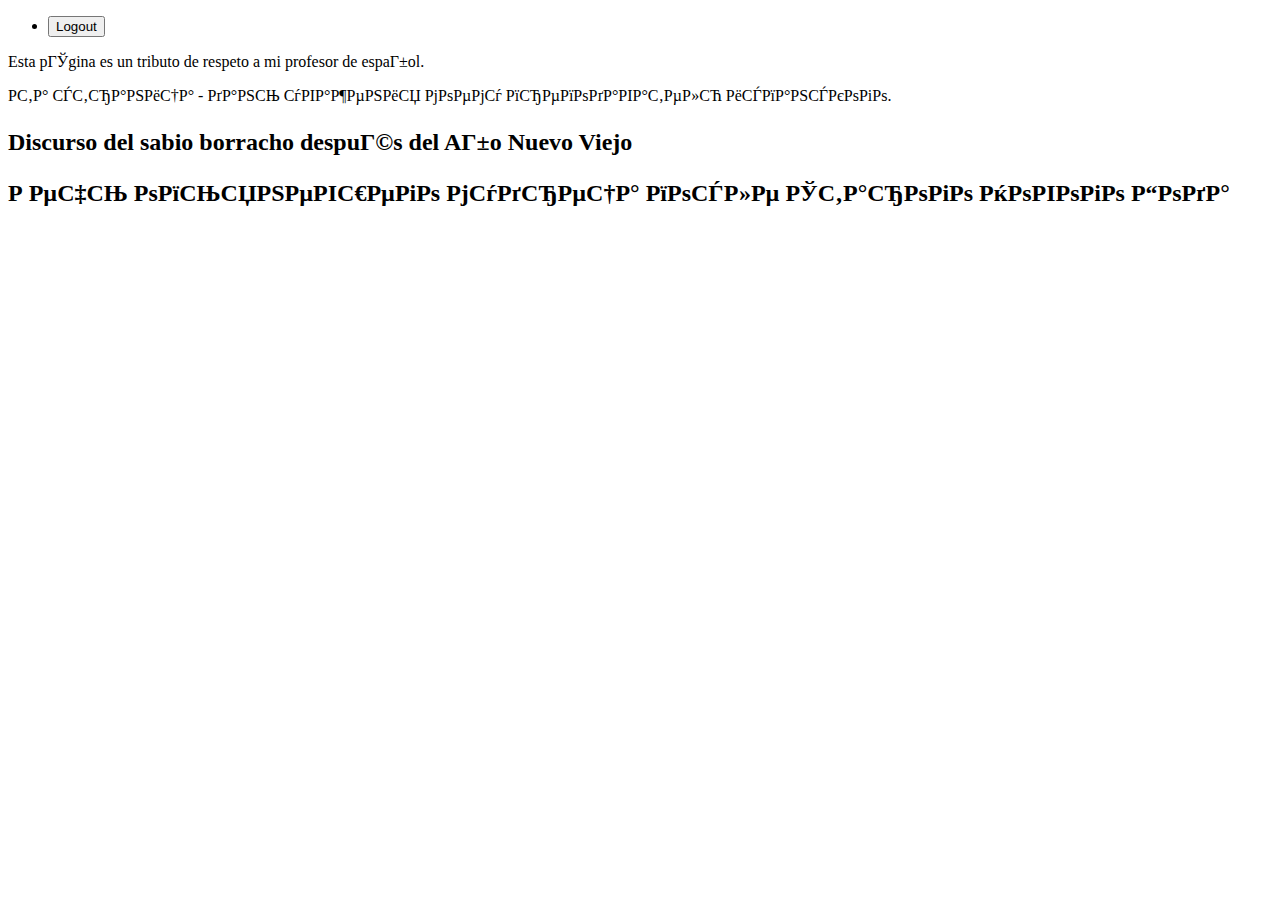
==== src/main/resources/templates/index.html @ c6ad881e "Removed word "text" from class of button." ====
<!DOCTYPE HTML>
<html xmlns:th="http://www.thymeleaf.org" xmlns:sec="http://www.thymeleaf.org/extras/spring-security">

<head>
    <title>Getting Started: Serving Web Content</title>
    <!--    <meta http-equiv="Content-Type" content="text/html; charset=UTF-8" />-->
    <!-- Required meta tags -->
    <!--    <meta charset="utf-8">-->
    <meta charset="windows-1251">
    <meta name="viewport" content="width=device-width, initial-scale=1, shrink-to-fit=no">
    <!--<style type="text/css">
    body {
    background-color: #d2b48c;
    margin-left: 20%;
    margin-right : 20%;
    border: lpx dotted gray;
    padding: lOpx lOpx lOpx lOpx;
    font-family : sans- serif;
    </style>-->

    <!--    <link rel = "stylesheet" href = "MyStyle.css">-->
    <!-- Bootstrap CSS -->
    <link rel="stylesheet" href="css/bootstrap.min.css">

</head>

<body>

    <div class="container">
        <nav class="navbar navbar-expand-lg navbar-light bg-light">
            <div class="collapse navbar-collapse" id="navbarNav">
                <ul class="navbar-nav">
                    <!-- <li class="nav-item" th:classappend="${activeTab == 'Home' ? 'active' : ''}">
                            <a class="nav-link" th:href="@{/}">Home</a>
                        </li>
                        <li class="nav-item" th:classappend="${activeTab == 'Shop' ? 'active' : ''}">
                            <a class="nav-link" th:href="@{/shop}">Shop</a>
                        </li>
                        <li class="nav-item" th:classappend="${activeTab == 'Cart' ? 'active' : ''}">
                            <a class="nav-link" th:href="@{/cart}">Cart</a>
                        </li>
                        <li class="nav-item" sec:authorize="hasRole('ADMIN')">
                            <a class="nav-link" th:href="@{/admin}">Dashboard</a>
                        </li>
                        <li class="nav-item" sec:authorize="isAnonymous()">
                            <a class="nav-link btn btn-success" th:href="@{/login}">Login</a>
                        </li> -->
                    <li class="nav-item" sec:authorize="isAuthenticated()">
                        <form th:action="@{/logout}" method="POST">
                            <input type="submit" class="btn btn-danger" value="Logout" />
                        </form>
                    </li>
                </ul>
            </div>
        </nav>
        <p> Esta página es un tributo de respeto a mi profesor de español.</p>
        <p>Эта страница - дань уважения моему преподавателю испанского.</p>
        <p></p>
        <p></p>

        <h2>
            <p>Discurso del sabio borracho después del Año Nuevo Viejo</p>
            <p>Речь опьяневшего мудреца после Старого Нового Года</p>
        </h2>

        <p><span th:text="${'Antes de nada, '+expresList.get(0)}" /></p>
        <p><span th:text="${'Прежде всего, '+expresList.get(1)}" /></p>
        <p><span th:text="${'Además, '+expresList.get(2)}" /></p>
        <p><span th:text="${'С другой стороны, '+expresList.get(3)}" /></p>
        <p><span th:text="${'Para concluir, '+expresList.get(4)}" /></p>
        <p><span th:text="${'В заключение, '+expresList.get(5)}" /></p>
    </div>

    <script src="js/jquery.js"></script>
    <script src="js/popper.js"></script>
    <script src="js/bootstrap.min.js"></script>
</body>

</html>
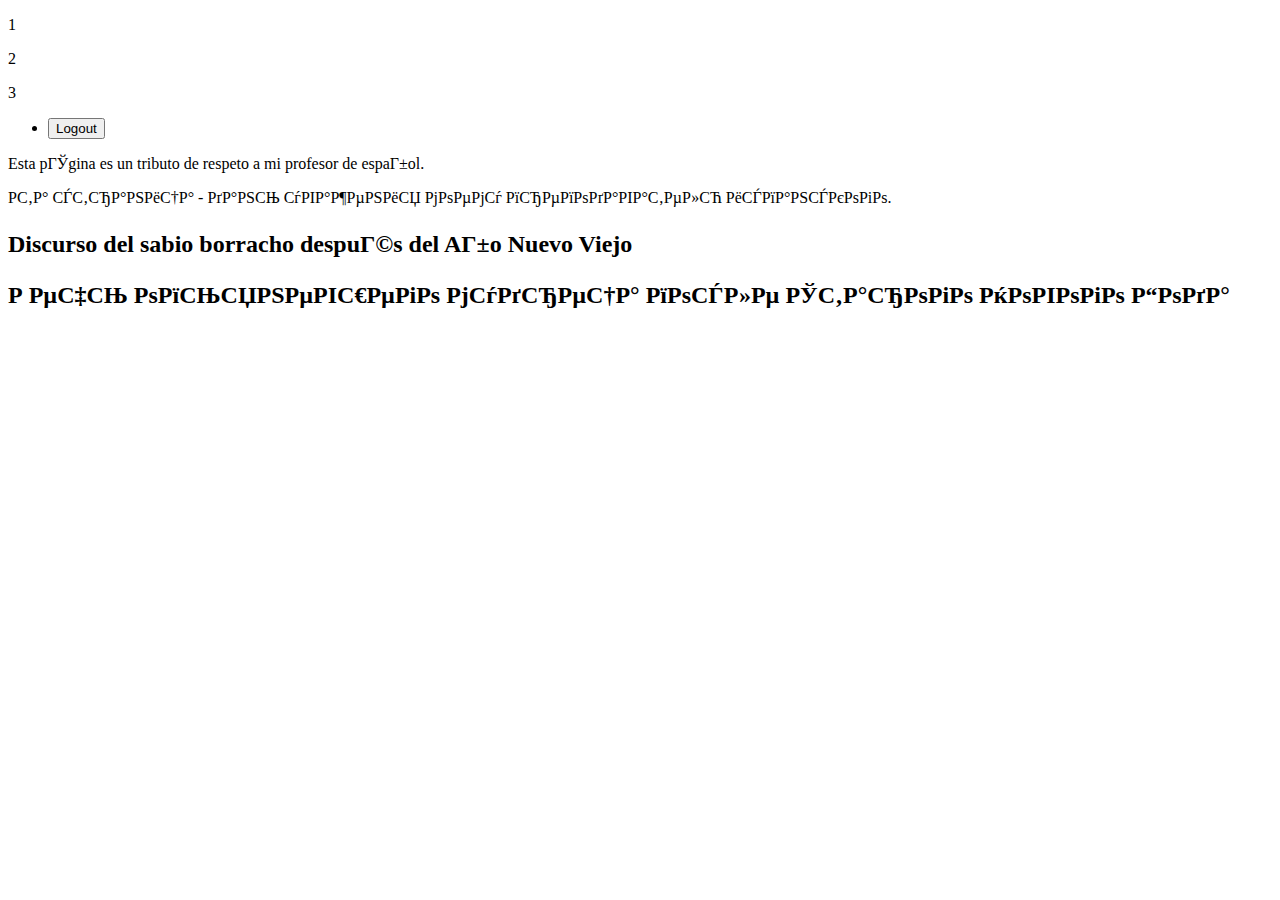
==== commit 623f6af8: "Added 3 <p></p> tags before nav" ====
--- a/src/main/resources/templates/index.html
+++ b/src/main/resources/templates/index.html
@@ -27,6 +27,9 @@
 <body>
 
     <div class="container">
+        <p>1</p>
+        <p>2</p>
+        <p>3</p>
         <nav class="navbar navbar-expand-lg navbar-light bg-light">
             <div class="collapse navbar-collapse" id="navbarNav">
                 <ul class="navbar-nav">
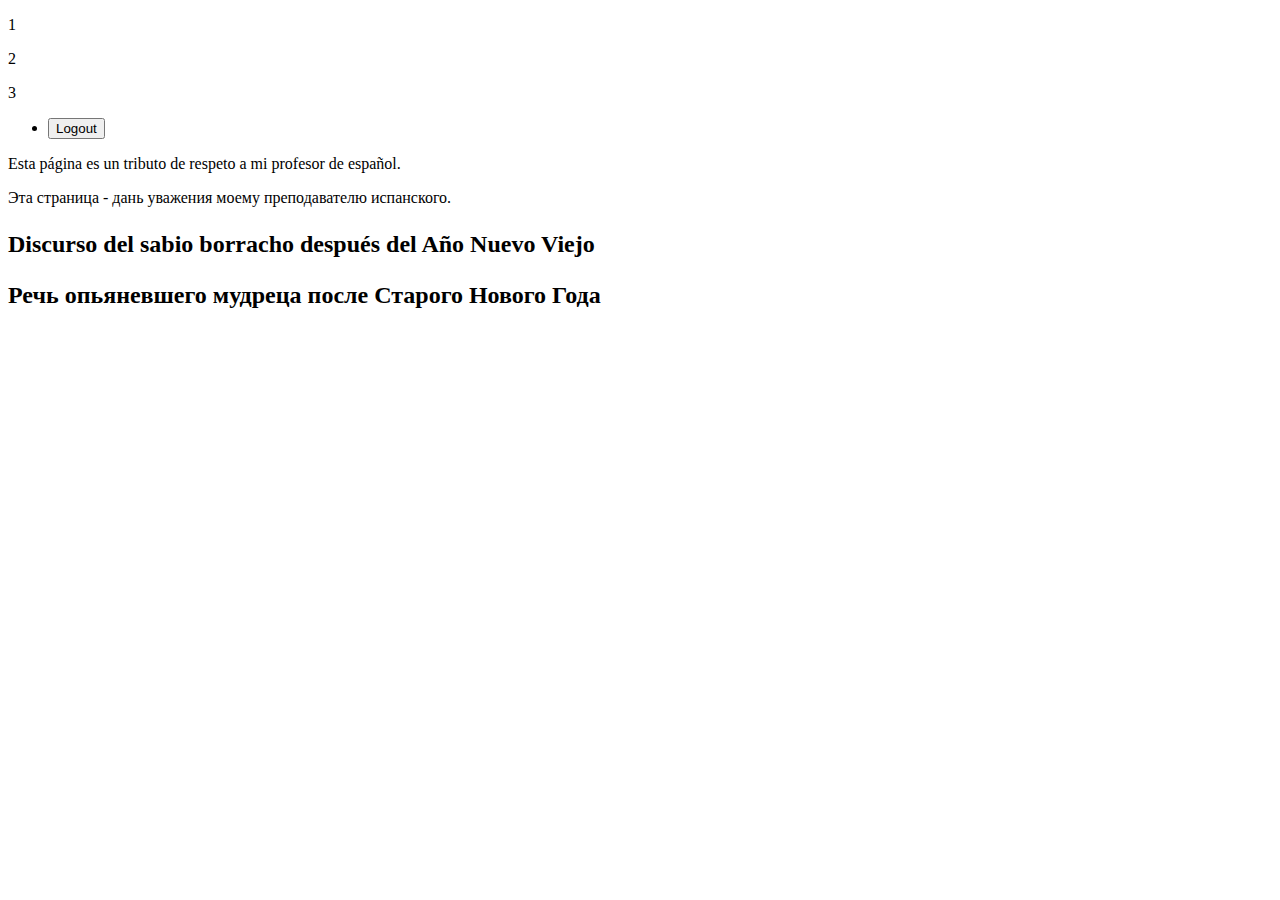
==== commit e7d3b846: "Changed <meta charset="windows-1251"> for <meta charset="utf-8"> in index.html" ====
--- a/src/main/resources/templates/index.html
+++ b/src/main/resources/templates/index.html
@@ -5,8 +5,8 @@
     <title>Getting Started: Serving Web Content</title>
     <!--    <meta http-equiv="Content-Type" content="text/html; charset=UTF-8" />-->
     <!-- Required meta tags -->
-    <!--    <meta charset="utf-8">-->
-    <meta charset="windows-1251">
+    <meta charset="utf-8">
+    <!-- <meta charset="windows-1251"> -->
     <meta name="viewport" content="width=device-width, initial-scale=1, shrink-to-fit=no">
     <!--<style type="text/css">
     body {
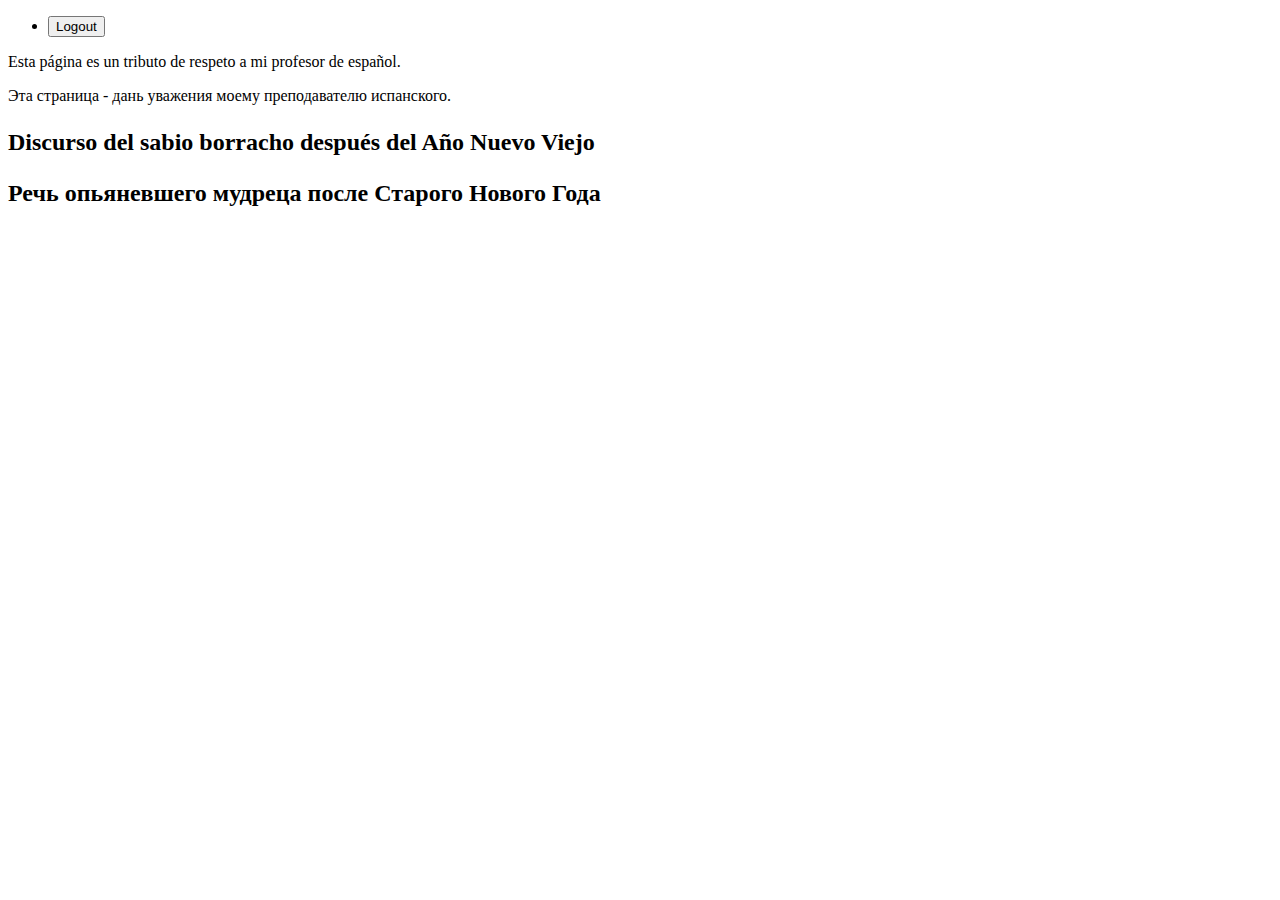
==== commit de7e2603: "Removed unnecessary <p and navbar-expand-sm" ====
--- a/src/main/resources/templates/index.html
+++ b/src/main/resources/templates/index.html
@@ -1,5 +1,5 @@
 <!DOCTYPE HTML>
-<html xmlns:th="http://www.thymeleaf.org" xmlns:sec="http://www.thymeleaf.org/extras/spring-security">
+<html lang="en" xmlns:th="http://www.thymeleaf.org" xmlns:sec="http://www.thymeleaf.org/extras/spring-security">
 
 <head>
     <title>Getting Started: Serving Web Content</title>
@@ -27,13 +27,11 @@
 <body>
 
     <div class="container">
-        <p>1</p>
-        <p>2</p>
-        <p>3</p>
         <nav class="navbar navbar-expand-lg navbar-light bg-light">
-            <div class="collapse navbar-collapse" id="navbarNav">
-                <ul class="navbar-nav">
-                    <!-- <li class="nav-item" th:classappend="${activeTab == 'Home' ? 'active' : ''}">
+            <!-- <div class="collapse navbar-collapse" id="navbarNav"> -->
+            <!-- After I commented the above row I saw the button logout on mobile device -->
+            <ul class="navbar-nav">
+                <!-- <li class="nav-item" th:classappend="${activeTab == 'Home' ? 'active' : ''}">
                             <a class="nav-link" th:href="@{/}">Home</a>
                         </li>
                         <li class="nav-item" th:classappend="${activeTab == 'Shop' ? 'active' : ''}">
@@ -48,13 +46,13 @@
                         <li class="nav-item" sec:authorize="isAnonymous()">
                             <a class="nav-link btn btn-success" th:href="@{/login}">Login</a>
                         </li> -->
-                    <li class="nav-item" sec:authorize="isAuthenticated()">
-                        <form th:action="@{/logout}" method="POST">
-                            <input type="submit" class="btn btn-danger" value="Logout" />
-                        </form>
-                    </li>
-                </ul>
-            </div>
+                <li class="nav-item" sec:authorize="isAuthenticated()">
+                    <form th:action="@{/logout}" method="POST">
+                        <input type="submit" class="btn btn-danger" value="Logout" />
+                    </form>
+                </li>
+            </ul>
+            <!-- </div> -->
         </nav>
         <p> Esta página es un tributo de respeto a mi profesor de español.</p>
         <p>Эта страница - дань уважения моему преподавателю испанского.</p>
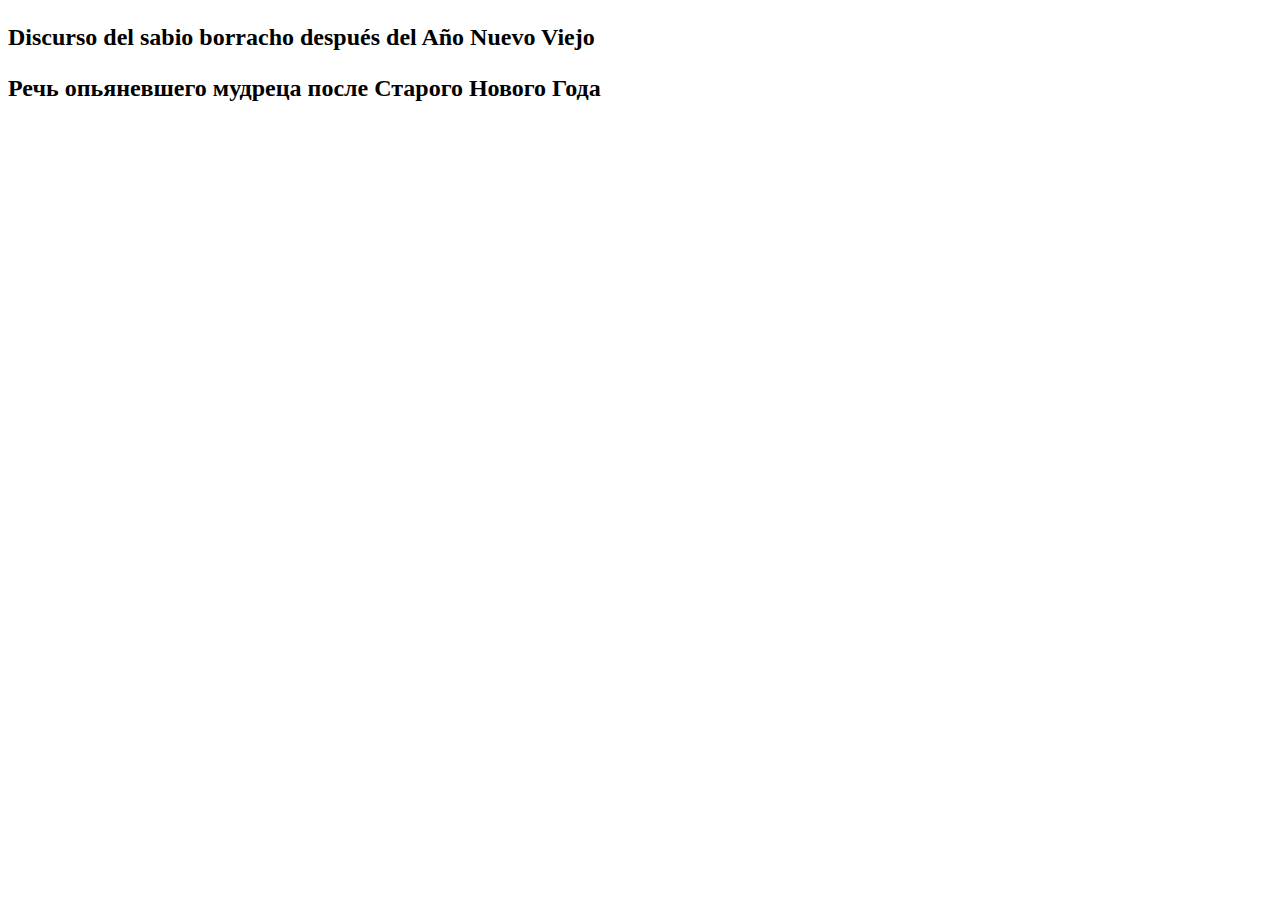
==== commit 48fab075: "I have made three alternative Navbars using th:fragment and th:replase." ====
--- a/src/main/resources/templates/index.html
+++ b/src/main/resources/templates/index.html
@@ -1,12 +1,10 @@
 <!DOCTYPE HTML>
-<html lang="en" xmlns:th="http://www.thymeleaf.org" xmlns:sec="http://www.thymeleaf.org/extras/spring-security">
+<html lang="en" xmlns:th="http://www.thymeleaf.org">
 
 <head>
-    <title>Getting Started: Serving Web Content</title>
-    <!--    <meta http-equiv="Content-Type" content="text/html; charset=UTF-8" />-->
+    <title>Discurso del borracho</title>
     <!-- Required meta tags -->
     <meta charset="utf-8">
-    <!-- <meta charset="windows-1251"> -->
     <meta name="viewport" content="width=device-width, initial-scale=1, shrink-to-fit=no">
     <!--<style type="text/css">
     body {
@@ -26,55 +24,37 @@
 
 <body>
 
-    <div class="container">
-        <nav class="navbar navbar-expand-lg navbar-light bg-light">
-            <!-- <div class="collapse navbar-collapse" id="navbarNav"> -->
-            <!-- After I commented the above row I saw the button logout on mobile device -->
-            <ul class="navbar-nav">
-                <!-- <li class="nav-item" th:classappend="${activeTab == 'Home' ? 'active' : ''}">
-                            <a class="nav-link" th:href="@{/}">Home</a>
-                        </li>
-                        <li class="nav-item" th:classappend="${activeTab == 'Shop' ? 'active' : ''}">
-                            <a class="nav-link" th:href="@{/shop}">Shop</a>
-                        </li>
-                        <li class="nav-item" th:classappend="${activeTab == 'Cart' ? 'active' : ''}">
-                            <a class="nav-link" th:href="@{/cart}">Cart</a>
-                        </li>
-                        <li class="nav-item" sec:authorize="hasRole('ADMIN')">
-                            <a class="nav-link" th:href="@{/admin}">Dashboard</a>
-                        </li>
-                        <li class="nav-item" sec:authorize="isAnonymous()">
-                            <a class="nav-link btn btn-success" th:href="@{/login}">Login</a>
-                        </li> -->
-                <li class="nav-item" sec:authorize="isAuthenticated()">
-                    <form th:action="@{/logout}" method="POST">
-                        <input type="submit" class="btn btn-danger" value="Logout" />
-                    </form>
-                </li>
-            </ul>
-            <!-- </div> -->
-        </nav>
-        <p> Esta página es un tributo de respeto a mi profesor de español.</p>
-        <p>Эта страница - дань уважения моему преподавателю испанского.</p>
-        <p></p>
-        <p></p>
+<div class="container">
+    <div th:replace="~{navigation :: navigationOne(Home)}"/>
+    <div th:replace="~{navigation :: navigationTwo(Home)}"/>
+    <div th:replace="~{navigation :: navigationThree(Home)}"/>
 
-        <h2>
-            <p>Discurso del sabio borracho después del Año Nuevo Viejo</p>
-            <p>Речь опьяневшего мудреца после Старого Нового Года</p>
-        </h2>
+    <div class="row">
+        <div class="col">
+            <p/>
+            <p/>
+            <p/>
+            <h2>
+                <p>Discurso del sabio borracho después del Año Nuevo Viejo</p>
+                <p>Речь опьяневшего мудреца после Старого Нового Года</p>
+            </h2>
+        </div>
+    </div>
+    <div class="row">
+        <div class="col">
+            <p><span th:text="${'Antes de nada, '+expresList.get(0)}"/></p>
+            <p><span th:text="${'Прежде всего, '+expresList.get(1)}"/></p>
+            <p><span th:text="${'Además, '+expresList.get(2)}"/></p>
+            <p><span th:text="${'С другой стороны, '+expresList.get(3)}"/></p>
+            <p><span th:text="${'Para concluir, '+expresList.get(4)}"/></p>
+            <p><span th:text="${'В заключение, '+expresList.get(5)}"/></p>
+        </div>
+    </div>
+</div>
 
-        <p><span th:text="${'Antes de nada, '+expresList.get(0)}" /></p>
-        <p><span th:text="${'Прежде всего, '+expresList.get(1)}" /></p>
-        <p><span th:text="${'Además, '+expresList.get(2)}" /></p>
-        <p><span th:text="${'С другой стороны, '+expresList.get(3)}" /></p>
-        <p><span th:text="${'Para concluir, '+expresList.get(4)}" /></p>
-        <p><span th:text="${'В заключение, '+expresList.get(5)}" /></p>
-    </div>
-
-    <script src="js/jquery.js"></script>
-    <script src="js/popper.js"></script>
-    <script src="js/bootstrap.min.js"></script>
+<script src="js/jquery.js"></script>
+<script src="js/popper.js"></script>
+<script src="js/bootstrap.min.js"></script>
 </body>
 
 </html>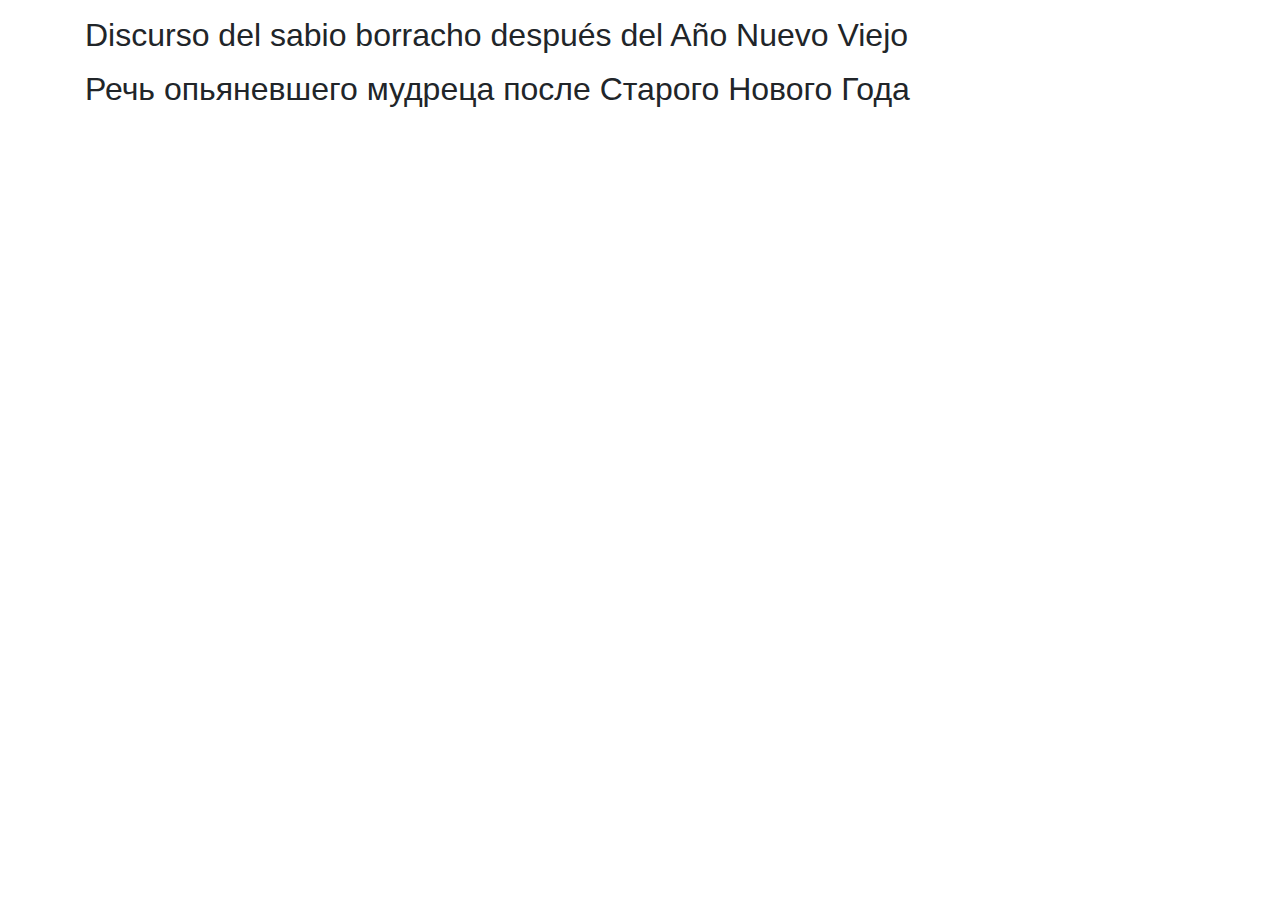
==== commit cfda1e44: "Added one more navbar with bg-primary and changed colors of text on two navbars: First with bg-light" ====
--- a/src/main/resources/templates/index.html
+++ b/src/main/resources/templates/index.html
@@ -15,10 +15,10 @@
     padding: lOpx lOpx lOpx lOpx;
     font-family : sans- serif;
     </style>-->
-
+    <link rel="stylesheet" href="https://stackpath.bootstrapcdn.com/bootstrap/4.4.1/css/bootstrap.min.css" integrity="sha384-Vkoo8x4CGsO3+Hhxv8T/Q5PaXtkKtu6ug5TOeNV6gBiFeWPGFN9MuhOf23Q9Ifjh" crossorigin="anonymous">
     <!--    <link rel = "stylesheet" href = "MyStyle.css">-->
     <!-- Bootstrap CSS -->
-    <link rel="stylesheet" href="css/bootstrap.min.css">
+    <link rel="stylesheet" href="../static/css/bootstrap.min.css">
 
 </head>
 
@@ -26,6 +26,7 @@
 
 <div class="container">
     <div th:replace="~{navigation :: navigationOne(Home)}"/>
+    <div th:replace="~{navigation :: navigationFour(Home)}"/>
     <div th:replace="~{navigation :: navigationTwo(Home)}"/>
     <div th:replace="~{navigation :: navigationThree(Home)}"/>
 
@@ -40,7 +41,7 @@
             </h2>
         </div>
     </div>
-    <div class="row">
+    <!--<div class="row">
         <div class="col">
             <p><span th:text="${'Antes de nada, '+expresList.get(0)}"/></p>
             <p><span th:text="${'Прежде всего, '+expresList.get(1)}"/></p>
@@ -49,12 +50,12 @@
             <p><span th:text="${'Para concluir, '+expresList.get(4)}"/></p>
             <p><span th:text="${'В заключение, '+expresList.get(5)}"/></p>
         </div>
-    </div>
+    </div>-->
 </div>
 
-<script src="js/jquery.js"></script>
-<script src="js/popper.js"></script>
-<script src="js/bootstrap.min.js"></script>
+<script src="../static/js/jquery.js"></script>
+<script src="../static/js/popper.js"></script>
+<script src="../static/js/bootstrap.min.js"></script>
 </body>
 
 </html>